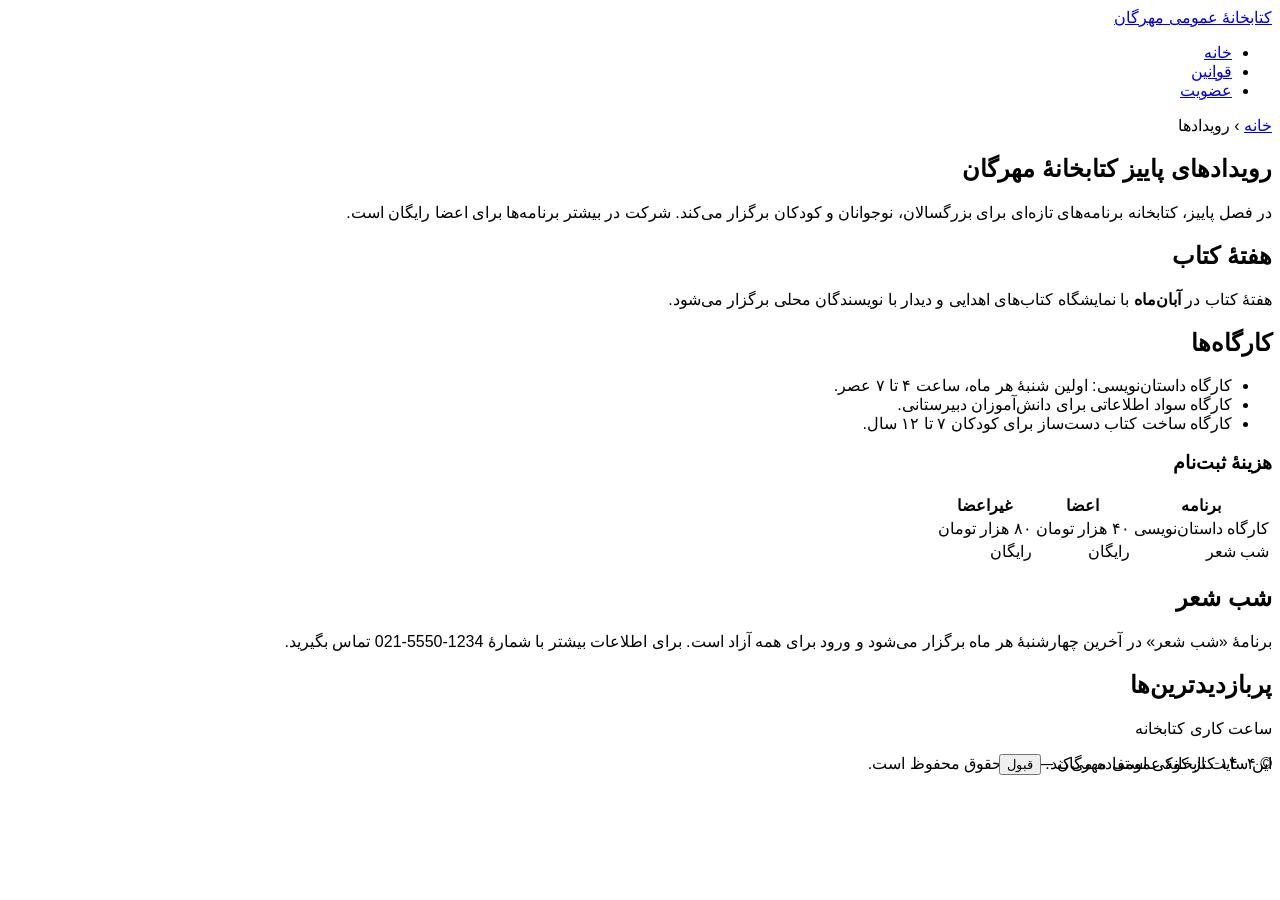
==== data/fixtures/documents/mehregan-events.html @ b6cb8edc "fix(fixtures): rename the fictional library to Mehregan Rename «سپیدار» to «مهرگان» everywhere (corp" ====
<!DOCTYPE html>
<html lang="fa" dir="rtl">
<head>
  <meta charset="utf-8">
  <title>رویدادهای پاییز | کتابخانهٔ مهرگان</title>
  <style>body { font-family: Vazirmatn, sans-serif; } .cookie-banner { position: fixed; }</style>
  <script>window.analytics = { page: "events" };</script>
</head>
<body>
  <header class="site-header">
    <a href="/">کتابخانهٔ عمومی مهرگان</a>
    <nav><ul><li><a href="/">خانه</a></li><li><a href="/rules">قوانین</a></li><li><a href="/membership">عضویت</a></li></ul></nav>
  </header>
  <div class="breadcrumb"><a href="/">خانه</a> › رویدادها</div>
  <main>
    <article>
      <h1>رویدادهای پاییز کتابخانهٔ مهرگان</h1>
      <p>در فصل پاییز، کتابخانه برنامه‌های تازه‌ای برای بزرگسالان، نوجوانان و کودکان برگزار می&zwnj;کند. شرکت در بیشتر برنامه&zwnj;ها برای اعضا رایگان است.</p>
      <h2>هفتهٔ کتاب</h2>
      <p>هفتهٔ کتاب در <strong>آبان‌ماه</strong> با نمایشگاه کتاب‌های اهدایی و دیدار با نویسندگان محلی برگزار می‌شود.</p>
      <h2>کارگاه‌ها</h2>
      <ul>
        <li>کارگاه داستان‌نویسی: اولین شنبهٔ هر ماه، ساعت ۴ تا ۷ عصر.</li>
        <li>کارگاه سواد اطلاعاتی برای دانش‌آموزان دبیرستانی.</li>
        <li>کارگاه ساخت کتاب دست‌ساز برای کودکان ۷ تا ۱۲ سال.</li>
      </ul>
      <h3>هزینهٔ ثبت‌نام</h3>
      <table>
        <tr><th>برنامه</th><th>اعضا</th><th>غیراعضا</th></tr>
        <tr><td>کارگاه داستان‌نویسی</td><td>۴۰ هزار تومان</td><td>۸۰ هزار تومان</td></tr>
        <tr><td>شب شعر</td><td>رایگان</td><td>رایگان</td></tr>
      </table>
      <h2>شب شعر</h2>
      <p>برنامهٔ «شب شعر» در آخرین چهارشنبهٔ هر ماه برگزار می‌شود و ورود برای همه آزاد است. برای اطلاعات بیشتر با شمارهٔ &#x200E;021-5550-1234&#x200E; تماس بگیرید.</p>
    </article>
  </main>
  <aside class="sidebar"><h2>پربازدیدترین‌ها</h2><p>ساعت کاری کتابخانه</p></aside>
  <div class="cookie-banner" id="cookie-consent">این سایت از کوکی استفاده می‌کند. <button>قبول</button></div>
  <footer><p>© ۱۴۰۴ کتابخانهٔ عمومی مهرگان — همهٔ حقوق محفوظ است.</p></footer>
</body>
</html>
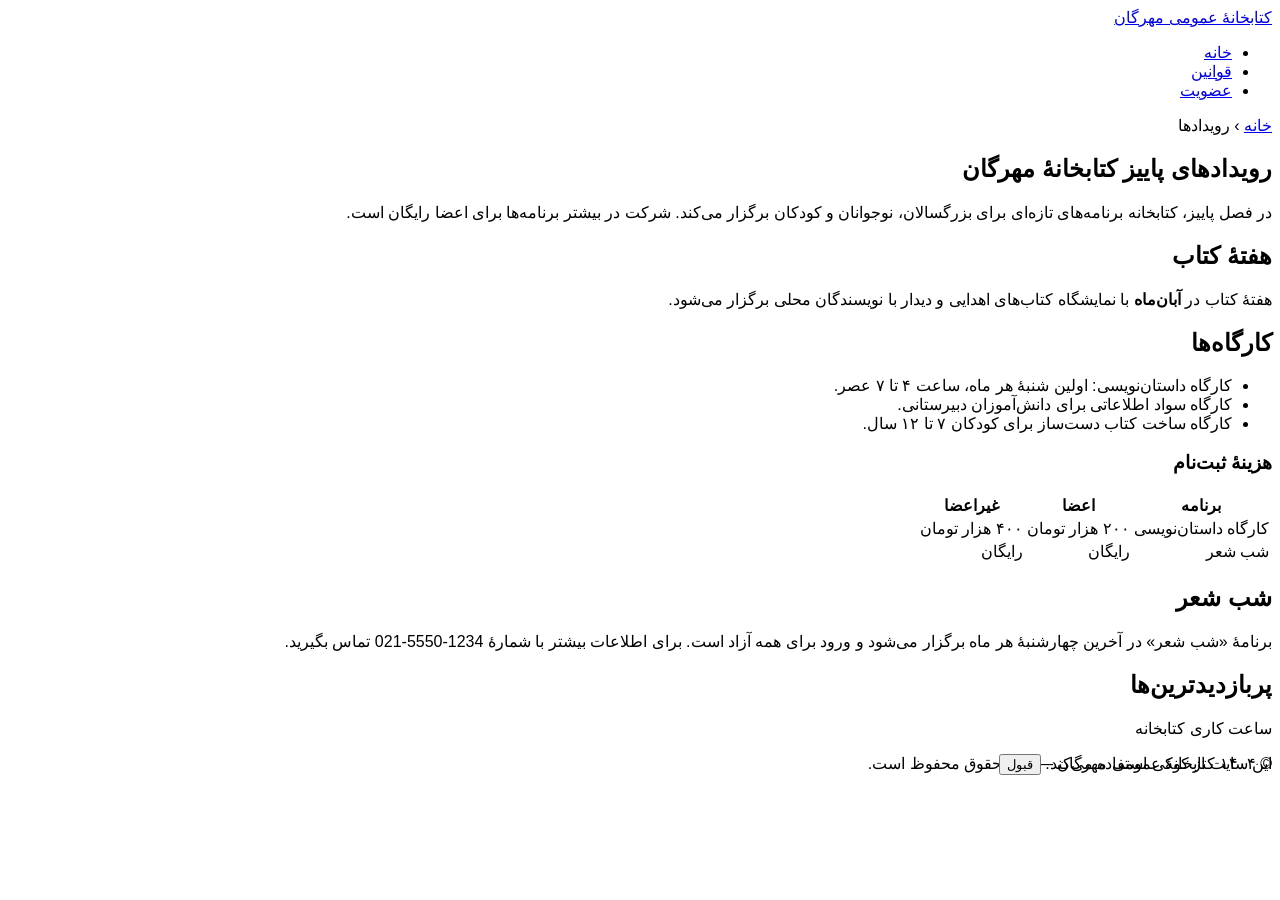
==== commit ca9a9926: "fix(fixtures): use realistic late-2026 prices Tehran courier delivery is now 200,000 Toman (owner-sp" ====
--- a/data/fixtures/documents/mehregan-events.html
+++ b/data/fixtures/documents/mehregan-events.html
@@ -27,7 +27,7 @@
       <h3>هزینهٔ ثبت‌نام</h3>
       <table>
         <tr><th>برنامه</th><th>اعضا</th><th>غیراعضا</th></tr>
-        <tr><td>کارگاه داستان‌نویسی</td><td>۴۰ هزار تومان</td><td>۸۰ هزار تومان</td></tr>
+        <tr><td>کارگاه داستان‌نویسی</td><td>۲۰۰ هزار تومان</td><td>۴۰۰ هزار تومان</td></tr>
         <tr><td>شب شعر</td><td>رایگان</td><td>رایگان</td></tr>
       </table>
       <h2>شب شعر</h2>
